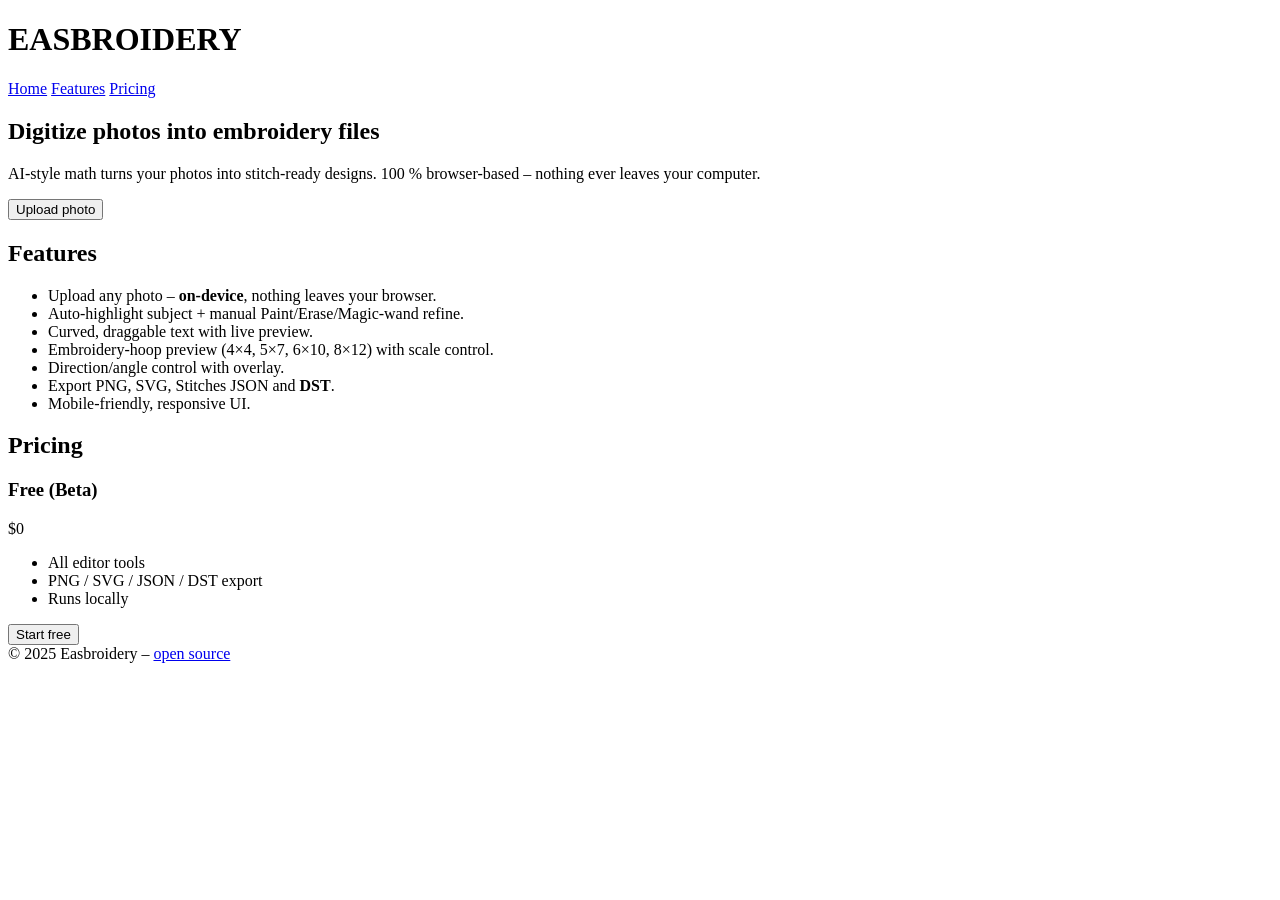
==== index.html @ 96dd34c3 "Create index.html" ====
<!doctype html>
<html lang="en">
<head>
  <meta charset="UTF-8" />
  <title>Easbroidery – Photo → Embroidery</title>
  <link rel="stylesheet" href="style.css" />
  <meta name="viewport" content="width=device-width, initial-scale=1">
  <!-- optional Google font -->
  <link href="https://fonts.googleapis.com/css2?family=Poppins:wght@300;400;600&display=swap" rel="stylesheet">
</head>

<body>
  <header>
    <h1>EASBROIDERY</h1>
    <nav>
      <a href="#home">Home</a>
      <a href="#features">Features</a>
      <a href="#pricing">Pricing</a>
    </nav>
  </header>

  <main id="home">
    <section class="hero">
      <h2>Digitize photos into embroidery files</h2>
      <p>AI-style math turns your photos into stitch-ready designs. 100 % browser-based – nothing ever leaves your computer.</p>
      <input type="file" id="imageLoader" accept="image/*" hidden />
      <button id="uploadBtn">Upload photo</button>
    </section>

    <section id="workspace" hidden>
      <div class="left">
        <canvas id="sourceCanvas"></canvas>
      </div>

      <div class="right">
        <h3>General options</h3>
        <label>Hoop size:
          <select id="hoopSelect">
            <option>4x4"</option>
            <option>5x7"</option>
            <option>6x10"</option>
            <option>8x12"</option>
          </select>
        </label>

        <label>Stitch length (mm):
          <input type="range" id="stitchLen" min="1" max="5" step="0.1" value="2.5">
          <span id="stitchLenVal">2.5</span>
        </label>

        <div class="tools">
          <button id="btnPreview">Generate stitches</button>
          <button id="btnDownloadDST">⬇ DST</button>
          <button id="btnDownloadSVG">⬇ SVG</button>
        </div>
      </div>
    </section>

    <section id="features">
      <h2>Features</h2>
      <ul>
        <li>Upload any photo – <strong>on-device</strong>, nothing leaves your browser.</li>
        <li>Auto-highlight subject + manual Paint/Erase/Magic-wand refine.</li>
        <li>Curved, draggable text with live preview.</li>
        <li>Embroidery-hoop preview (4×4, 5×7, 6×10, 8×12) with scale control.</li>
        <li>Direction/angle control with overlay.</li>
        <li>Export PNG, SVG, Stitches JSON and <strong>DST</strong>.</li>
        <li>Mobile-friendly, responsive UI.</li>
      </ul>
    </section>

    <section id="pricing">
      <h2>Pricing</h2>
      <div class="card">
        <h3>Free (Beta)</h3>
        <p class="price">$0</p>
        <ul>
          <li>All editor tools</li>
          <li>PNG / SVG / JSON / DST export</li>
          <li>Runs locally</li>
        </ul>
        <button class="primary">Start free</button>
      </div>
    </section>
  </main>

  <footer>
    © 2025 Easbroidery – <a href="https://github.com/your-github/easbroidery-clone">open source</a>
  </footer>

  <script type="module" src="stitcher.js"></script>
</body>
</html>
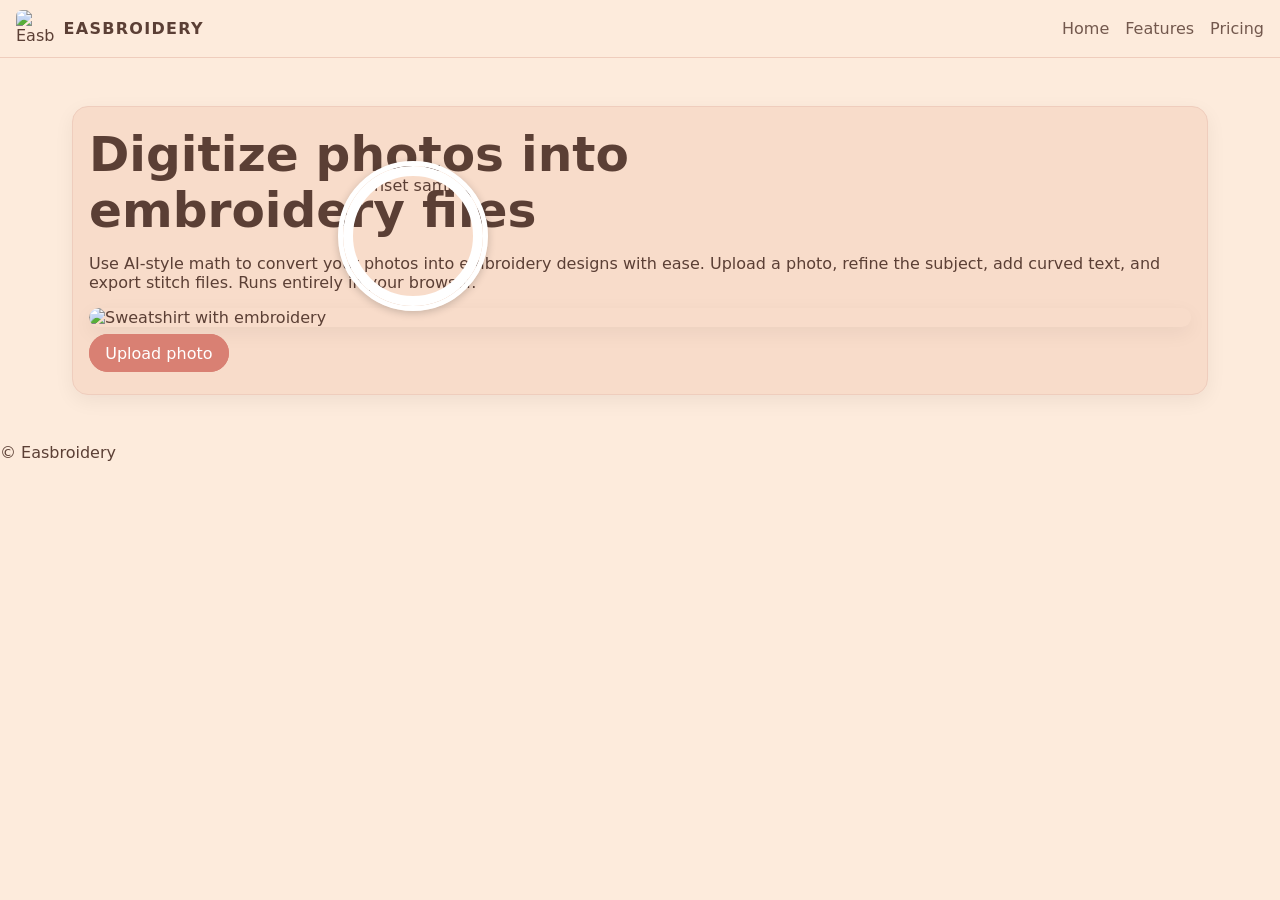
==== commit 8d6a5ac8: "Add files via upload" ====
--- a/index.html
+++ b/index.html
@@ -1,94 +1,85 @@
-
 <!doctype html>
 <html lang="en">
 <head>
-  <meta charset="UTF-8" />
-  <title>Easbroidery – Photo → Embroidery</title>
-  <link rel="stylesheet" href="style.css" />
-  <meta name="viewport" content="width=device-width, initial-scale=1">
-  <!-- optional Google font -->
-  <link href="https://fonts.googleapis.com/css2?family=Poppins:wght@300;400;600&display=swap" rel="stylesheet">
+  <meta charset="utf-8" />
+  <meta name="viewport" content="width=device-width, initial-scale=1" />
+  <title>Easbroidery — Digitize photos into embroidery files</title>
+  <link rel="stylesheet" href="styles.css" />
+  <style>
+    /* Let the hero area expand full width */
+    .hero {
+      display: flex;
+      justify-content: center;
+      padding: 2rem;
+    }
+    .hero__grid.card {
+      width: 100%;          /* take all available width */
+      max-width: 1400px;    /* optional cap so it doesn’t stretch too far */
+      margin: 0 auto;
+    }
+    .hero__example img {
+      display: block;
+      width: 100%;
+      height: auto;
+      border-radius: 12px;
+    }
+
+    /* inset: left alone */
+    .hero__inset {
+      position: absolute;
+      top: 45%;
+      left: 30%;
+      transform: translate(-50%, -50%);
+      width: 150px;
+      height: 150px;
+      border-radius: 50%;
+      overflow: hidden;
+      border: 5px solid #fff;
+      box-shadow: 0 2px 8px rgba(0,0,0,.2);
+      pointer-events: none;
+    }
+    .hero__inset img {
+      width: 100%;
+      height: 100%;
+      object-fit: cover;
+    }
+  </style>
 </head>
-
-<body>
-  <header>
-    <h1>EASBROIDERY</h1>
-    <nav>
-      <a href="#home">Home</a>
-      <a href="#features">Features</a>
-      <a href="#pricing">Pricing</a>
+<body class="theme-peach">
+  <header class="site-header">
+    <a href="index.html" class="brand">
+      <img src="assets/logo.png" alt="Easbroidery" class="brand__logo" />
+      <span class="brand__name">EASBROIDERY</span>
+    </a>
+    <nav class="nav">
+      <a href="index.html">Home</a>
+      <a href="features.html">Features</a>
+      <a href="pricing.html">Pricing</a>
     </nav>
   </header>
 
-  <main id="home">
-    <section class="hero">
-      <h2>Digitize photos into embroidery files</h2>
-      <p>AI-style math turns your photos into stitch-ready designs. 100 % browser-based – nothing ever leaves your computer.</p>
-      <input type="file" id="imageLoader" accept="image/*" hidden />
-      <button id="uploadBtn">Upload photo</button>
-    </section>
-
-    <section id="workspace" hidden>
-      <div class="left">
-        <canvas id="sourceCanvas"></canvas>
+  <main class="hero">
+    <div class="hero__grid card">
+      <div class="hero__copy">
+        <h1>Digitize photos into<br/>embroidery files</h1>
+        <p class="lede">
+          Use AI-style math to convert your photos into embroidery designs with ease.
+          Upload a photo, refine the subject, add curved text, and export stitch files.
+          Runs entirely in your browser.
+        </p>
+        <figure class="hero__example">
+          <img src="assets/hero-photo.jpg" alt="Sweatshirt with embroidery" />
+        </figure>
+        <p><a class="btn btn--primary" href="editor.html">Upload photo</a></p>
       </div>
 
-      <div class="right">
-        <h3>General options</h3>
-        <label>Hoop size:
-          <select id="hoopSelect">
-            <option>4x4"</option>
-            <option>5x7"</option>
-            <option>6x10"</option>
-            <option>8x12"</option>
-          </select>
-        </label>
-
-        <label>Stitch length (mm):
-          <input type="range" id="stitchLen" min="1" max="5" step="0.1" value="2.5">
-          <span id="stitchLenVal">2.5</span>
-        </label>
-
-        <div class="tools">
-          <button id="btnPreview">Generate stitches</button>
-          <button id="btnDownloadDST">⬇ DST</button>
-          <button id="btnDownloadSVG">⬇ SVG</button>
-        </div>
+      <!-- inset untouched -->
+      <div class="hero__inset">
+        <img src="assets/hero-inset.jpg" alt="Inset sample" />
       </div>
-    </section>
-
-    <section id="features">
-      <h2>Features</h2>
-      <ul>
-        <li>Upload any photo – <strong>on-device</strong>, nothing leaves your browser.</li>
-        <li>Auto-highlight subject + manual Paint/Erase/Magic-wand refine.</li>
-        <li>Curved, draggable text with live preview.</li>
-        <li>Embroidery-hoop preview (4×4, 5×7, 6×10, 8×12) with scale control.</li>
-        <li>Direction/angle control with overlay.</li>
-        <li>Export PNG, SVG, Stitches JSON and <strong>DST</strong>.</li>
-        <li>Mobile-friendly, responsive UI.</li>
-      </ul>
-    </section>
-
-    <section id="pricing">
-      <h2>Pricing</h2>
-      <div class="card">
-        <h3>Free (Beta)</h3>
-        <p class="price">$0</p>
-        <ul>
-          <li>All editor tools</li>
-          <li>PNG / SVG / JSON / DST export</li>
-          <li>Runs locally</li>
-        </ul>
-        <button class="primary">Start free</button>
-      </div>
-    </section>
+    </div>
   </main>
 
-  <footer>
-    © 2025 Easbroidery – <a href="https://github.com/your-github/easbroidery-clone">open source</a>
-  </footer>
-
-  <script type="module" src="stitcher.js"></script>
+  <footer class="site-foot">© Easbroidery</footer>
 </body>
-</html>
+</html>
--- a/styles.css
+++ b/styles.css
@@ -0,0 +1,123 @@
+:root{
+  --bg:#fdebdc; --card:#f8dcca; --ink:#5b3f35; --ink2:#7a5d52;
+  --accent:#d98073; --chip:#f3c6b5; --ring:#fff3ea; --shadow:0 6px 20px rgba(0,0,0,.06);
+}
+*{box-sizing:border-box} html,body{margin:0;height:100%} body{font-family:ui-sans-serif,system-ui,-apple-system,"Segoe UI",Roboto,Arial}
+a{color:inherit;text-decoration:none}
+h1,h2{margin:.2rem 0 1rem;color:var(--ink)}
+.theme-peach{background:var(--bg);color:var(--ink)}
+.container{max-width:980px;margin:1.5rem auto;padding:0 1rem}
+
+/* header */
+.site-header{position:sticky;top:0;z-index:10;display:flex;align-items:center;gap:.8rem;padding:.6rem 1rem;background:var(--bg);border-bottom:1px solid #efcdbd}
+.brand{display:flex;align-items:center;gap:.6rem}.brand__logo{width:38px;height:38px;border-radius:6px}.brand__name{font-weight:700;letter-spacing:.08em}
+.nav{margin-left:auto;display:flex;gap:1rem}.nav a{opacity:.85}.nav a:hover{opacity:1}
+
+/* buttons */
+.btn,.btn-outline,.chip{border-radius:22px;padding:.55rem .95rem;border:1px solid #d8b3a6;background:#fffaf6;color:var(--ink);cursor:pointer}
+.btn--primary{background:var(--accent);color:#fff;border-color:var(--accent)}
+.btn-outline{background:transparent;border-color:var(--accent);color:var(--accent)}
+.chip{background:var(--chip)} .chip--seg{background:var(--ring);border:1px solid #e7c7b7;padding:.45rem .8rem}
+.is-active{outline:2px solid var(--accent)}
+.btnbar{display:flex;flex-wrap:wrap;gap:.5rem;margin:.4rem 0}
+input[type="range"]{width:100%}
+.hint{opacity:.75;font-size:.9rem}
+
+/* ---------- Canvas stack fixes ---------- */
+.canvas-wrap{position:relative;width:100%;aspect-ratio:1/1;background:#fff;border:1px dashed #d9b8a8;border-radius:16px;overflow:hidden}
+.canvas-wrap canvas{position:absolute;inset:0;width:100%;height:100%;image-rendering:pixelated}
+#imgCanvas{z-index:0}
+#maskCanvas{z-index:1;pointer-events:auto;opacity:.45;mix-blend-mode:multiply}
+#textCanvas{z-index:2;pointer-events:auto}
+
+/* mask visibility class (JS toggles .is-hidden) */
+.is-hidden{opacity:0!important}
+
+/* ---------- Hoop preview ---------- */
+.hoop{position:relative;margin-top:12px}
+.hoop__svg{width:100%;height:auto;display:block}
+.hoop__inner{position:absolute;inset:90px 90px;display:grid;place-items:center}
+.hoop__inner canvas{width:100%;height:100%;background:#fff;border-radius:24px}
+
+/* ---------- Buttons wrap nicely on small screens ---------- */
+.btnbar, .exportbar .btnbar{display:flex;flex-wrap:wrap;gap:.5rem}
+.btn, .chip{white-space:nowrap}
+
+/* ---------- Hero & inset placement ---------- */
+.hero{padding:1rem}
+.hero__grid{position:relative}
+.hero__copy h1{font-size:clamp(1.9rem,3.8vw,3.2rem);margin:.2rem 0 .6rem}
+.hero__example{margin:.75rem 0 1rem;border-radius:18px;overflow:hidden}
+.hero__example img{display:block;width:100%;height:auto}
+.hero__inset{position:absolute;top:10%;right:6%;width:min(34vw,240px)}
+.hero__inset img{display:block;width:100%;height:auto;border-radius:50%;box-shadow:0 6px 24px rgba(0,0,0,.15);border:10px solid #fff}
+
+@media (max-width:720px){
+  .hero__inset{top:12%;right:7%;width:160px}
+}
+
+/* hero */
+.hero{max-width:1200px;margin:1rem auto;padding:0 1rem;display:grid;grid-template-columns:1fr 1fr;gap:2rem;align-items:start}
+.hero__title{font-size:clamp(28px,4.2vw,56px);line-height:1.05;margin-bottom:.6rem}
+.hero__lead{opacity:.85;max-width:48ch}
+.hero__example{width:100%;border-radius:16px;margin:.75rem 0 1rem;box-shadow:var(--shadow)}
+.hero__bubble{position:relative;width:52%;margin-left:auto}
+.hero__bubble--lower{margin-top:1.2rem} /* moved down a bit */
+.hero__bubble>img{width:100%;border-radius:999px;box-shadow:0 12px 30px rgba(0,0,0,.12);outline:10px solid rgba(255,255,255,.9)}
+@media (max-width:980px){.hero{grid-template-columns:1fr}.hero__bubble{width:44%}}
+
+/* cards & editor */
+.card{background:var(--card);border:1px solid #efcdbd;border-radius:16px;padding:1rem;box-shadow:var(--shadow)}
+.card__title{font-size:1.25rem;margin-bottom:.75rem}
+.mt{margin-top:1rem}
+.editor{max-width:1200px;margin:1rem auto;padding:0 1rem}
+.tools-inline{margin:.5rem 0}
+.seg{display:flex;gap:.5rem;flex-wrap:wrap}
+.panel{margin:.5rem 0}.hidden{display:none!important}
+.row{display:flex;align-items:center;gap:.6rem;margin:.4rem 0}.row--stack{flex-wrap:wrap}.row--check{gap:.5rem}
+
+.canvas-wrap{position:relative;width:100%;aspect-ratio:1/1;background:#fff;border:1px dashed #d9b8a8;border-radius:16px;overflow:hidden}
+.canvas-wrap canvas{position:absolute;inset:0;width:100%;height:100%}
+#maskCanvas{mix-blend-mode:multiply;opacity:.45}
+#textCanvas{pointer-events:auto}
+
+/* machine hoop frame (preview only) */
+.preview-hoop{position:relative;background:#fff;border-radius:18px;padding:18px;border:1px dashed #d9b8a8}
+.preview-hoop::before{
+  content:""; position:absolute; inset:10px; border-radius:18px;
+  border:10px solid rgba(70,70,70,.9); /* outer rail */
+  pointer-events:none;
+}
+.preview-hoop::after{
+  content:""; position:absolute; inset:24px; border-radius:14px;
+  border:4px solid rgba(170,170,170,1); /* inner rail */
+  pointer-events:none;
+}
+.preview-hoop canvas{width:100%;height:min(70vh,520px);display:block}
+
+/* sticky export */
+.exportbar{position:sticky;bottom:0;z-index:20;display:flex;align-items:center;justify-content:space-between;gap:1rem;padding:.6rem 1rem;margin-top:1rem;background:linear-gradient(180deg,rgba(253,235,220,0),var(--bg) 24%);border-top:1px solid #efcdbd}
+.exportbar .btnbar{margin:0}
+
+/* keep your previous styles; add/override the following */
+
+.canvas-wrap{position:relative;width:100%;aspect-ratio:1/1;background:#fff;border:1px dashed #d9b8a8;border-radius:16px;overflow:hidden}
+.canvas-wrap canvas{position:absolute;inset:0;width:100%;height:100%}
+#maskCanvas{mix-blend-mode:multiply;opacity:.45}
+#textCanvas{pointer-events:auto}
+
+.tools-inline .panel.hidden{display:none}
+.hoop{position:relative;background:transparent}
+.hoop__svg{width:100%;height:auto;display:block}
+.hoop__inner{position:absolute;inset:90px 90px;display:grid;place-items:center}
+.hoop__inner canvas{width:100%;height:100%;background:#fff;border-radius:24px}
+
+@media (max-width:600px){
+  .btnbar .btn,.btnbar .chip{font-size:.95rem}
+  .seg .chip{margin-bottom:.25rem}
+}
+
+/* collapsible options */
+.opts{margin-bottom:.5rem}
+.opts summary{cursor:pointer;font-weight:600}
+.opts__grid{display:grid;grid-template-columns:repeat(auto-fit,minmax(180px,1fr));gap:.75rem;margin-top:.6rem}
